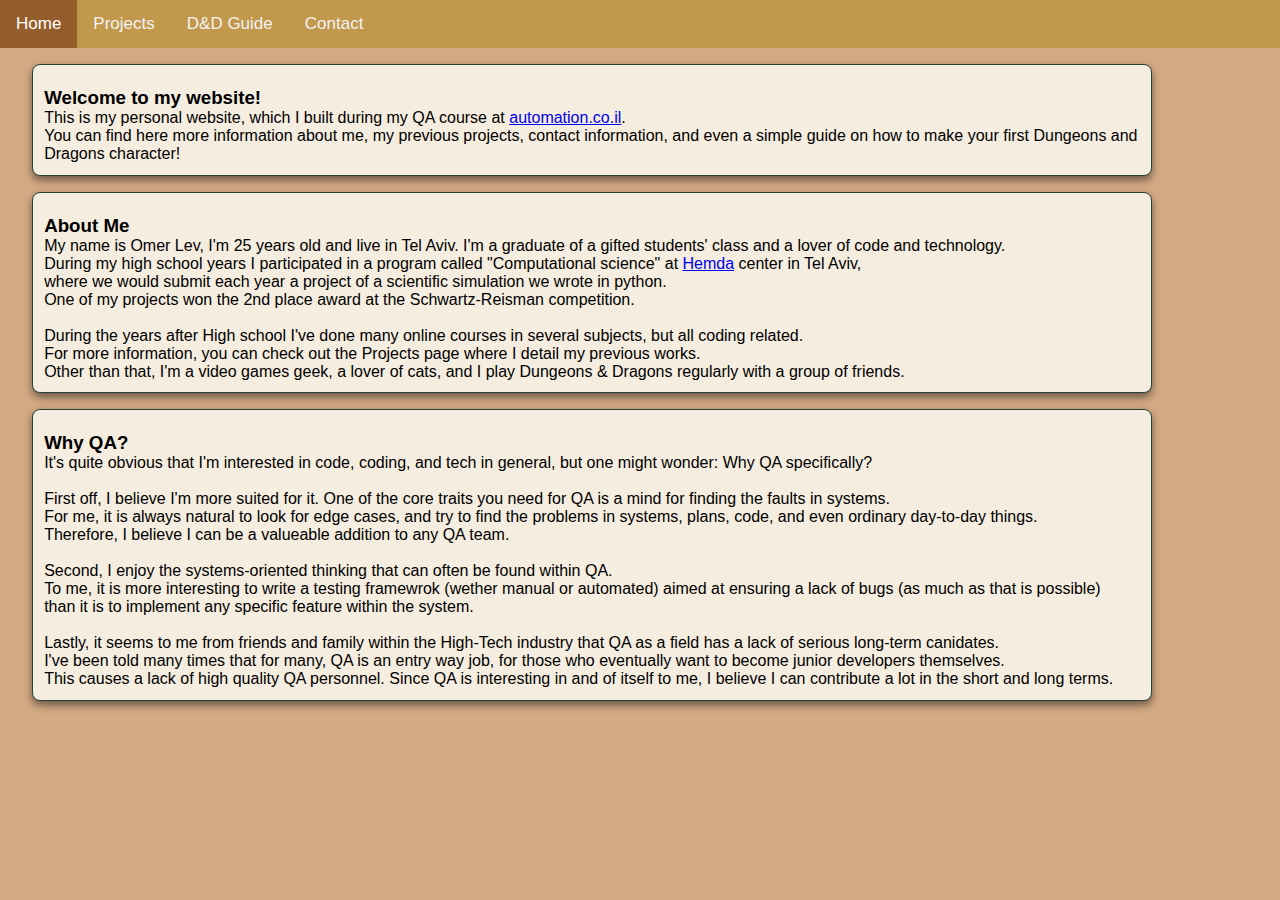
==== index.html @ 39aca6ff "Add files via upload" ====
<html>
	<head>
		<link rel="stylesheet" href="styles.css">
		<title>Omer's Website</title>
		<meta charset="utf-8">
	</head>
	<body>
		<nav class="topnav">
			<ul>
			  <li><a class="active" href="index.html">Home</a></li>
			  <li><a href="projects.html">Projects</a></li>
			  <li><a href="d&d_guide.html">D&D Guide</a></li>
			  <li><a href="contact.html">Contact</a></li>
			</ul>
		</nav>
	<div class="main_page_card">
	<h3>Welcome to my website!</h3>
	<p>This is my personal website, which I built during my QA course at <a href="https://automation.co.il/" target="_blank">automation.co.il</a>. </br>
	You can find here more information about me, my previous projects, contact information, and even a simple guide on how to make your first Dungeons and Dragons character!
	</p>
	</div>
	
	<div class="main_page_card">
	<h3>About Me</h3>
	<p>My name is Omer Lev, I'm 25 years old and live in Tel Aviv. I'm a graduate of a gifted students' class and a lover of code and technology. </br>
	During my high school years I participated in a program called "Computational science" at <a href="https://www.hemda.org.il/" target="_blank">Hemda</a> center in Tel Aviv, </br>
	where we would submit each year a project of a scientific simulation we wrote in python. </br>
	One of my projects won the 2nd place award at the Schwartz-Reisman competition. </br> </br>
	During the years after High school I've done many online courses in several subjects, but all coding related.</br>
	For more information, you can check out the Projects page where I detail my previous works. </br>
	Other than that, I'm a video games geek, a lover of cats, and I play Dungeons & Dragons regularly with a group of friends.
	</p>
	</div>
	
	<div class="main_page_card">
	<h3>Why QA?</h3>
	<p> It's quite obvious that I'm interested in code, coding, and tech in general, but one might wonder: Why QA specifically? </br> </br>
		First off, I believe I'm more suited for it. One of the core traits you need for QA is a mind for finding the faults in systems. </br>
		For me, it is always natural to look for edge cases, and try to find the problems in systems, plans, code, and even ordinary day-to-day things. </br>
		Therefore, I believe I can be a valueable addition to any QA team. </br> </br>
		Second, I enjoy the systems-oriented thinking that can often be found within QA. </br>
		To me, it is more interesting to write a testing framewrok (wether manual or automated) aimed at ensuring a lack of bugs (as much as that is possible)</br>
		than it is to implement any specific feature within the system. </br> </br>
		Lastly, it seems to me from friends and family within the High-Tech industry that QA as a field has a lack of serious long-term canidates. </br>
		I've been told many times that for many, QA is an entry way job, for those who eventually want to become junior developers themselves. </br>
		This causes a lack of high quality QA personnel. Since QA is interesting in and of itself to me, I believe I can contribute a lot in the short and long terms.
	</p>
	</div>
	
	</body>
</html>
---- styles.css ----
* {
    box-sizing: border-box;
    margin: 0;
    padding: 0;
}

body {
	font-family: Arial, sans-serif;
    justify-content: center;
    align-items: center;
	min-height: 100vh;
    margin: 0;
	overflow: auto;
	background-color: #d4aa85;
}

.dnd_background {
	background-image: url("assets/2nd wood planks texture.png");
}

h2 {
	padding: 20px;
	text-align: left;
	margin: auto;
	margin-top: 20px; 
	width: 75%;
	
}

.contact_header {
	padding-bottom: 0;
	width: 100%;
}
.main_header {
	background-color: #d4aa85;
}

.card_container {
	display: flex;
    flex-wrap: wrap;
    gap: 10px; /* Space between cards */
    justify-content: center;
    width: calc(100% - 80px); /* Adjust this to fit your layout */
	margin: 40px;

}

.dashboard_card {
	background-color: #d4c7be;
    border: 1px solid #ddd;
    border-radius: 8px;
    padding: 10px;
    text-align: center;
    flex: 1 1 calc(20% - 10px); /* Flex-grow, flex-shrink, flex-basis */
    max-width: calc(20% - 10px); /* Adjust for the gap */
    display: flex;
    flex-direction: column;
    align-items: center;
    justify-content: space-between;
	border-top-left-radius: 8px;
    border-top-right-radius: 8px;
    border-bottom-right-radius: 8px;
    border-bottom-left-radius: 8px;
	border-top-width: 1px;
    border-right-width: 1px;
    border-bottom-width: 1px;
    border-left-width: 1px;
    border-top-style: solid;
    border-right-style: solid;
    border-bottom-style: solid;
    border-left-style: solid;
    border-top-color: rgb(220, 220, 220);
    border-right-color: rgb(220, 220, 220);
    border-bottom-color: rgb(220, 220, 220);
    border-left-color: rgb(220, 220, 220);
    border-image-source: initial;
    border-image-slice: initial;
    border-image-width: initial;
    border-image-outset: initial;
	border-image-repeat: initial;
	background-image: initial;
    background-position-x: initial;
    background-position-y: initial;
    background-size: initial;
    background-repeat: initial;
    background-attachment: initial;
    background-origin: initial;
    background-clip: initial;
	overflow-x: hidden;
	overflow-y: hidden;
	box-shadow: 0 4px 8px 0 rgba(0,0,0,0.2);
	transition: 0.3s;

}

.contact_card {
	display: flex;
	width: 50%;
	height: 70%;
	margin-top: 5%;
	margin-left: 5%;
	margin-right: 10%;
	/*background-color: #B5C18E;*/
	background-color: #f5eddf;
    border: 1px solid #254336;
    border-radius: 8px;
	border-top-left-radius: 8px;
    border-top-right-radius: 8px;
    border-bottom-right-radius: 8px;
    border-bottom-left-radius: 8px;
    border-top-style: solid;
    border-right-style: solid;
    border-bottom-style: solid;
    border-left-style: solid;
    border-color: 254336;
    border-image-source: initial;
    border-image-slice: initial;
    border-image-width: initial;
    border-image-outset: initial;
	border-image-repeat: initial;
	background-image: initial;
    background-position-x: initial;
    background-position-y: initial;
    background-size: initial;
    background-repeat: initial;
    background-attachment: initial;
    background-origin: initial;
    background-clip: initial;
	overflow-x: hidden;
	overflow-y: hidden;
	box-shadow: 0 4px 8px 0 rgba(0,0,0,0.5);
}

.main_page_card {
	margin-top: 1.25%;
	margin-left: 2.5%;
	margin-bottom:1.25%;
	margin-right: 10%;
	background-color: #f5eddf;
    border: 1px solid #254336;
    border-radius: 8px;
	border-top-left-radius: 8px;
    border-top-right-radius: 8px;
    border-bottom-right-radius: 8px;
    border-bottom-left-radius: 8px;
    border-top-style: solid;
    border-right-style: solid;
    border-bottom-style: solid;
    border-left-style: solid;
    border-color: 254336;
    border-image-source: initial;
    border-image-slice: initial;
    border-image-width: initial;
    border-image-outset: initial;
	border-image-repeat: initial;
	background-image: initial;
    background-position-x: initial;
    background-position-y: initial;
    background-size: initial;
    background-repeat: initial;
    background-attachment: initial;
    background-origin: initial;
    background-clip: initial;
	overflow-x: hidden;
	overflow-y: hidden;
	box-shadow: 0 4px 8px 0 rgba(0,0,0,0.5);
}

.project_card {
	flex: 1 1;
	width: 40%;
	margin-top: 1.25%;
	margin-bottom:1.25%;
	margin-left: 1%;
	margin-right: 1%;
	background-color: #f5eddf;
    border: 1px solid #254336;
    border-radius: 8px;
	border-top-left-radius: 8px;
    border-top-right-radius: 8px;
    border-bottom-right-radius: 8px;
    border-bottom-left-radius: 8px;
    border-top-style: solid;
    border-right-style: solid;
    border-bottom-style: solid;
    border-left-style: solid;
    border-color: 254336;
    border-image-source: initial;
    border-image-slice: initial;
    border-image-width: initial;
    border-image-outset: initial;
	border-image-repeat: initial;
	background-image: initial;
    background-position-x: initial;
    background-position-y: initial;
    background-size: initial;
    background-repeat: initial;
    background-attachment: initial;
    background-origin: initial;
    background-clip: initial;
	overflow-x: hidden;
	overflow-y: hidden;
	box-shadow: 0 4px 8px 0 rgba(0,0,0,0.5);
}

.projects_container {
    justify-content: center;
	display: flex;
	width: 95%;
	margin: auto;
	
}

.project_card h3 {
	padding-top: 2%;
	padding-left: 1%;
}

.project_card p {
	padding-left: 1%;
	padding-bottom: 1%;
}

.main_page_card h3 {
	padding-top: 2%;
	padding-left: 1%;
}

.main_page_card p {
	padding-left: 1%;
	padding-bottom: 1%;
}

.dashboard_card:hover {
	box-shadow: 0 8px 16px 0 rgba(0,0,0,0.2);
	background-color: #ad9e92;
}


.dashboard_card p {
    margin-top: 10px;
    font-size: 14px;
    word-wrap: break-word;
}

.dashboard_card img {
    max-width: 100%;
    height: auto;
    border-radius: 4px;
}

.main_txt{
	text-align: left;
	margin: auto;
	width: 70%;
	background-color: #d4aa85;
	padding-bottom: 1%;
}

.contact_txt {
	padding-top: 3%;
	padding-left: 10%;
	padding-bottom: 5%;
	text-align: left;
	margin: auto;
	margin-right: 0;
	width: 100%;
}

.topnav {
	background-color: #c2984c;
	overflow: hidden;
	display: block;
	justify-content: center;
	width: 100%;
	top: 0;
	left: 0;
}

.topnav ul {
    list-style-type: none;
    display: flex; /* Aligns items horizontally */
    justify-content: left; /* Centers items horizontally */
    margin: 0;
    padding: 0;
}


.topnav li {
    margin: 0;
    padding: 0;
}

.topnav a {
  color: #f2f2f2;
  text-align: center;
  padding: 14px 16px;
  text-decoration: none;
  font-size: 17px;
  display: block;
}

.topnav a:hover {
  background-color: #ddd;
  color: black;
}

.topnav a.active {
  background-color: #965d2c;
  color: white;
}


.topnav, .topnav * {
    float: none; /* New line: Reset any floating elements */
    position: static; /* New line: Reset any positioning */
    margin: 0; /* New line: Reset any margins */
    padding: 0; /* New line: Reset any padding */
}

.main_block {
	text-align: left;
	margin: auto;
	width: 100%;
	background-color: #d4aa85;

}

.contact_block {
	text-align: left;
	margin: auto;
	width: 100%;
	display: flex;
}

.small_logo {
	width: 5%;
	margin-right: 0.5%;
}

.clipboard {
	width: 100%
	
}
.clipboard_button {
  border: none;
  cursor: pointer;
  appearance: none;
  background-color: inherit;
  width: 10%;
  display: inline-block;
  margin: 0;
  padding: 0;
}

.tooltip {
  position: relative;
  display: inline-block;
}

.tooltip .tooltiptext {
  visibility: hidden;
  width: 200px;
  background-color: #555;
  color: #fff;
  text-align: center;
  border-radius: 6px;
  padding: 5px;
  position: absolute;
  z-index: 1;
  bottom: 150%;
  left: -6%;
  margin-left: -75px;
  opacity: 0;
  transition: opacity 0.3s;
}

.tooltip .tooltiptext::after {
  content: "";
  position: absolute;
  top: 100%;
  left: 50%;
  margin-left: -5px;
  border-width: 5px;
  border-style: solid;
  border-color: #555 transparent transparent transparent;
}

.tooltip:hover .tooltiptext {
  visibility: visible;
  opacity: 0.95;
}

.portrait {
	border-radius: 50%;
	border-color: 254336;
	border: 1px solid;
	width: 20%;
	height: 20%;
	margin: 5%;
}
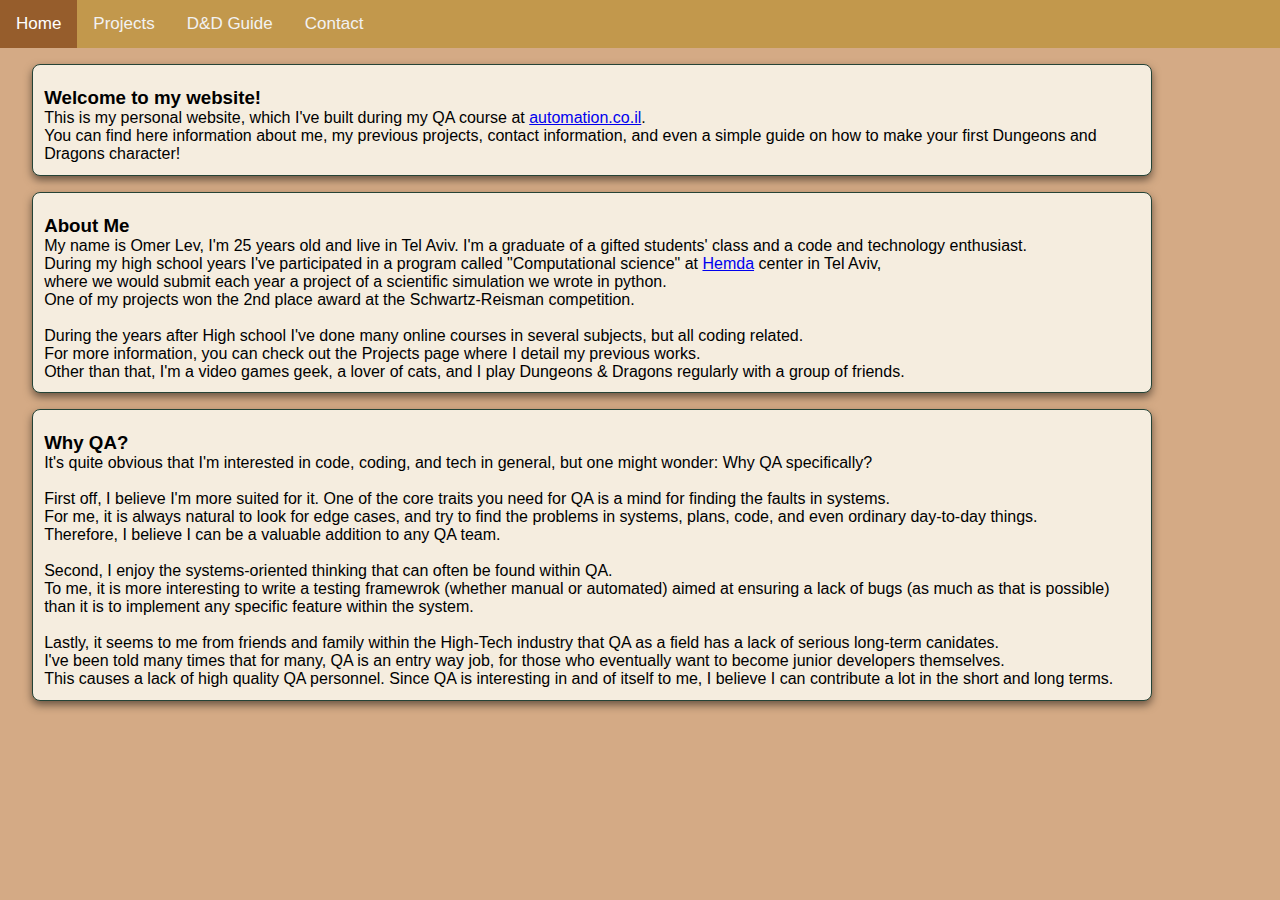
==== commit 14539223: "Add files via upload" ====
--- a/index.html
+++ b/index.html
@@ -15,15 +15,15 @@
 		</nav>
 	<div class="main_page_card">
 	<h3>Welcome to my website!</h3>
-	<p>This is my personal website, which I built during my QA course at <a href="https://automation.co.il/" target="_blank">automation.co.il</a>. </br>
-	You can find here more information about me, my previous projects, contact information, and even a simple guide on how to make your first Dungeons and Dragons character!
+	<p>This is my personal website, which I've built during my QA course at <a href="https://automation.co.il/" target="_blank">automation.co.il</a>. </br>
+	You can find here information about me, my previous projects, contact information, and even a simple guide on how to make your first Dungeons and Dragons character!
 	</p>
 	</div>
 	
 	<div class="main_page_card">
 	<h3>About Me</h3>
-	<p>My name is Omer Lev, I'm 25 years old and live in Tel Aviv. I'm a graduate of a gifted students' class and a lover of code and technology. </br>
-	During my high school years I participated in a program called "Computational science" at <a href="https://www.hemda.org.il/" target="_blank">Hemda</a> center in Tel Aviv, </br>
+	<p>My name is Omer Lev, I'm 25 years old and live in Tel Aviv. I'm a graduate of a gifted students' class and a code and technology enthusiast. </br>
+	During my high school years I've participated in a program called "Computational science" at <a href="https://www.hemda.org.il/" target="_blank">Hemda</a> center in Tel Aviv, </br>
 	where we would submit each year a project of a scientific simulation we wrote in python. </br>
 	One of my projects won the 2nd place award at the Schwartz-Reisman competition. </br> </br>
 	During the years after High school I've done many online courses in several subjects, but all coding related.</br>
@@ -37,9 +37,9 @@
 	<p> It's quite obvious that I'm interested in code, coding, and tech in general, but one might wonder: Why QA specifically? </br> </br>
 		First off, I believe I'm more suited for it. One of the core traits you need for QA is a mind for finding the faults in systems. </br>
 		For me, it is always natural to look for edge cases, and try to find the problems in systems, plans, code, and even ordinary day-to-day things. </br>
-		Therefore, I believe I can be a valueable addition to any QA team. </br> </br>
+		Therefore, I believe I can be a valuable addition to any QA team. </br> </br>
 		Second, I enjoy the systems-oriented thinking that can often be found within QA. </br>
-		To me, it is more interesting to write a testing framewrok (wether manual or automated) aimed at ensuring a lack of bugs (as much as that is possible)</br>
+		To me, it is more interesting to write a testing framewrok (whether manual or automated) aimed at ensuring a lack of bugs (as much as that is possible)</br>
 		than it is to implement any specific feature within the system. </br> </br>
 		Lastly, it seems to me from friends and family within the High-Tech industry that QA as a field has a lack of serious long-term canidates. </br>
 		I've been told many times that for many, QA is an entry way job, for those who eventually want to become junior developers themselves. </br>
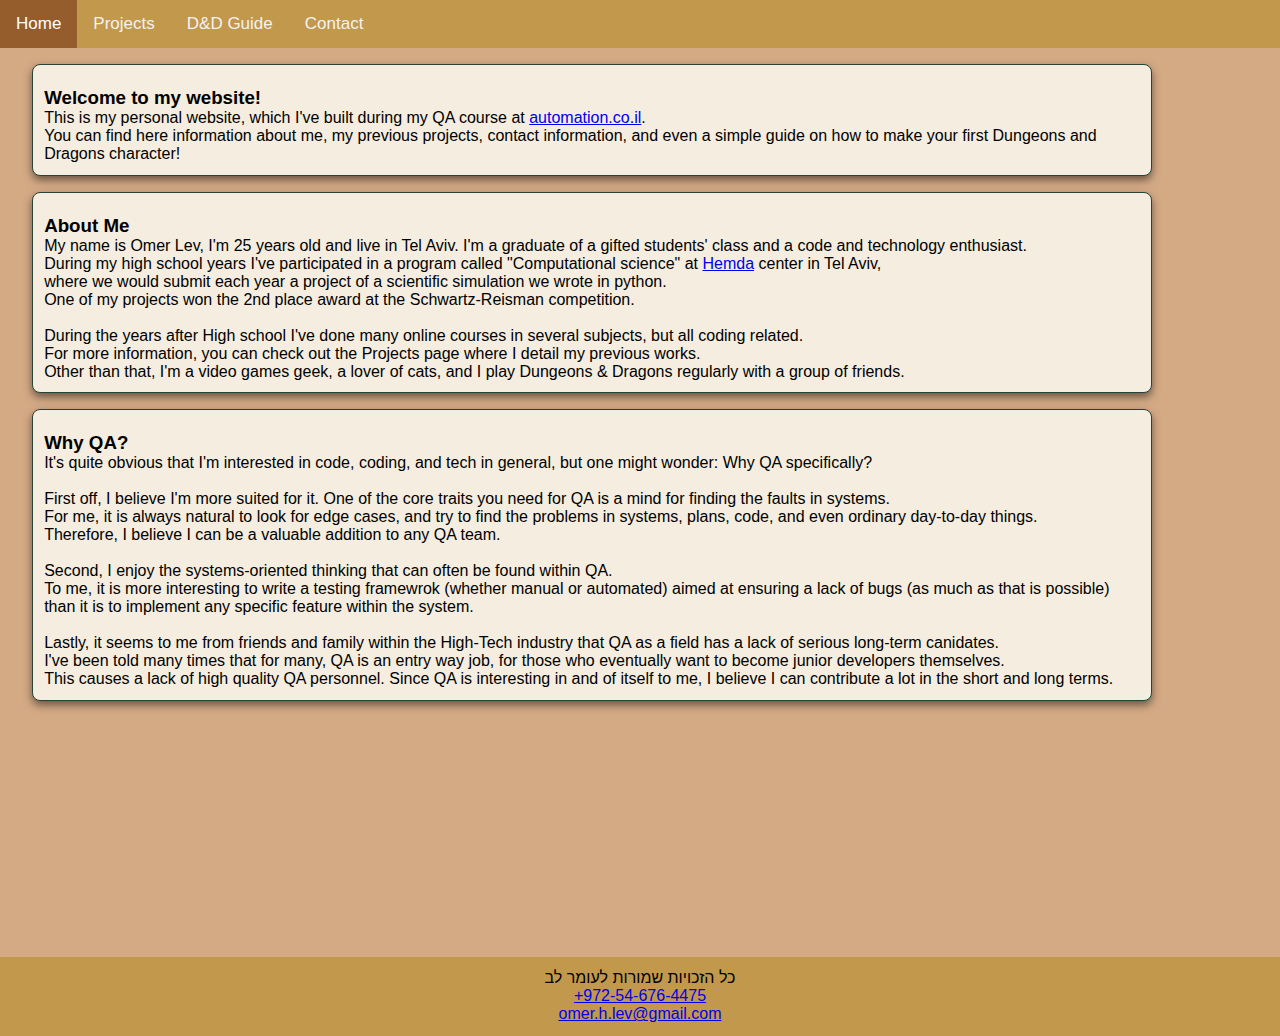
==== commit ce9e2954: "Add files via upload" ====
--- a/index.html
+++ b/index.html
@@ -46,6 +46,12 @@
 		This causes a lack of high quality QA personnel. Since QA is interesting in and of itself to me, I believe I can contribute a lot in the short and long terms.
 	</p>
 	</div>
-	
+	<div class="footer_block">
+		<p style="padding: 1%;">
+			כל הזכויות שמורות לעומר לב</br>
+			<a href="tel:+972-54-676-4475">+972-54-676-4475</a> </br>
+			<a href="mailto: omer.h.lev@gmail.com">omer.h.lev@gmail.com</a>
+		</p>
+		</div>
 	</body>
 </html>--- a/styles.css
+++ b/styles.css
@@ -326,6 +326,17 @@
 
 }
 
+.footer_block {
+	text-align: center;
+	margin: auto;
+	 margin-top: 20%;
+	width: 100%;
+	background-color: #c2984c;
+    left: 0;
+    bottom: 0;
+
+}
+
 .contact_block {
 	text-align: left;
 	margin: auto;
